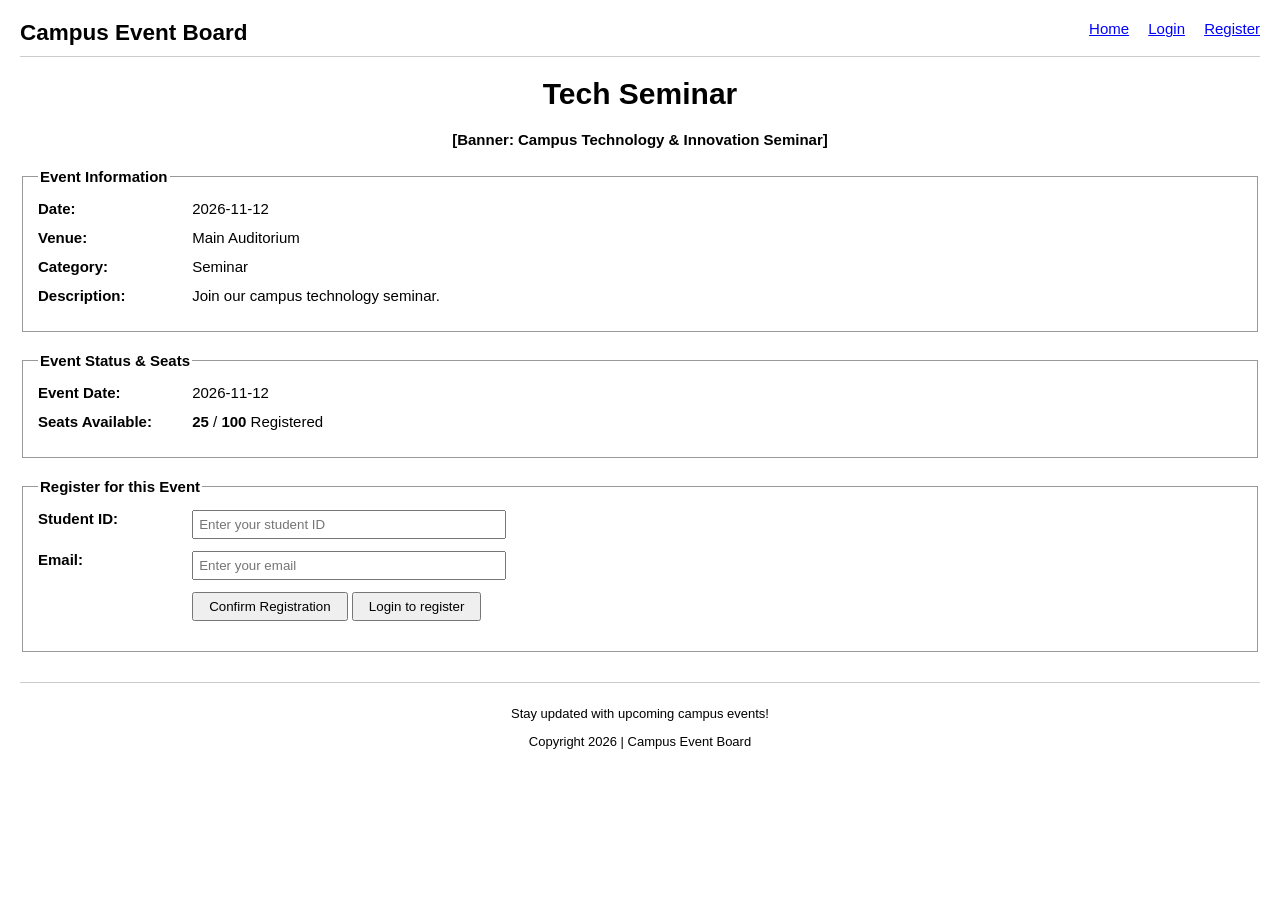
==== Guest/index.html @ a9dc7a0b "guest guest" ====
<!DOCTYPE html>
<html lang="en">

<head>
    <meta charset="UTF-8">
    <meta name="viewport" content="width=device-width, initial-scale=1.0">
    <title>Event Details - Campus Event Board</title>

    <style>
        /* Plain HTML Form Style matching the screenshot */
        body {
            font-family: Arial, Helvetica, sans-serif;
            font-size: 15px;
            color: #000;
            background-color: #fff;
            margin: 20px;
        }

        h1, h2 {
            color: #000;
        }

        /* Navbar */
        .navbar {
            margin-bottom: 20px;
            padding-bottom: 10px;
            border-bottom: 1px solid #ccc;
        }

        .navbar h2 {
            display: inline;
            margin: 0;
        }

        .navlinks {
            float: right;
        }

        .navlinks a {
            color: blue;
            text-decoration: underline;
            margin-left: 15px;
        }

        /* Fieldset Box Format */
        fieldset {
            margin-bottom: 20px;
            padding: 15px;
            border: 1px solid #999;
        }

        legend {
            font-weight: bold;
        }

        /* Form Row Layout */
        .form-row {
            margin-bottom: 12px;
        }

        .form-row label {
            display: inline-block;
            width: 150px;
            font-weight: bold;
            vertical-align: top;
        }

        .form-row span {
            display: inline-block;
            width: 60%;
        }

        .form-row input[type="text"],
        .form-row input[type="email"] {
            padding: 5px;
            width: 300px;
        }

        /* Buttons */
        button, input[type="submit"], input[type="reset"] {
            padding: 5px 15px;
            cursor: pointer;
        }

        /* Banner Visibility */
        #techBanner, #sportsBanner, #culturalBanner {
            display: none;
            font-weight: bold;
            margin-top: 5px;
        }

        .error {
            color: red;
            font-size: 13px;
            margin: 4px 0 0 154px;
        }

        /* Footer */
        .footer {
            margin-top: 30px;
            padding-top: 10px;
            border-top: 1px solid #ccc;
            text-align: center;
            font-size: 13px;
        }
    </style>
</head>

<body>

    <!-- Navbar -->
    <div class="navbar">
        <h2>Campus Event Board</h2>
        <div class="navlinks">
            <a href="index.html">Home</a>
            <a href="login.html">Login</a>
            <a href="register.html">Register</a>
        </div>
        <div style="clear: both;"></div>
    </div>

    <!-- Header Title -->
    <div style="text-align: center; margin-bottom: 20px;">
        <h1 id="eventTitle">Event Details</h1>
        <p id="techBanner">[Banner: Campus Technology & Innovation Seminar]</p>
        <p id="sportsBanner">[Banner: Inter-Department Football Tournament]</p>
        <p id="culturalBanner">[Banner: Annual Campus Cultural Night]</p>
    </div>


    <!-- 1. Event Information Fieldset -->
    <fieldset>
        <legend>Event Information</legend>

        <div class="form-row">
            <label>Date:</label>
            <span id="eventDate">2026-11-12</span>
        </div>

        <div class="form-row">
            <label>Venue:</label>
            <span id="eventVenue">Main Auditorium</span>
        </div>

        <div class="form-row">
            <label>Category:</label>
            <span id="eventCategory">Seminar</span>
        </div>

        <div class="form-row">
            <label>Description:</label>
            <span id="eventDescription">Join our campus technology seminar.</span>
        </div>
    </fieldset>


    <!-- 2. Countdown & Seat Status Fieldset -->
    <fieldset>
        <legend>Event Status & Seats</legend>

        <div class="form-row">
            <label>Event Date:</label>
            <span id="countdownDate">2026-11-12</span>
        </div>

        <div class="form-row">
            <label>Seats Available:</label>
            <span><strong id="registered">25</strong> / <strong id="totalSeats">100</strong> Registered</span>
        </div>
    </fieldset>


    <!-- 3. Event Registration Form Fieldset -->
    <fieldset>
        <legend>Register for this Event</legend>

        <form id="eventRegForm">
            <div class="form-row">
                <label for="studentId">Student ID:</label>
                <input type="text" id="studentId" placeholder="Enter your student ID">
                <p id="idError" class="error"></p>
            </div>

            <div class="form-row">
                <label for="studentEmail">Email:</label>
                <input type="email" id="studentEmail" placeholder="Enter your email">
                <p id="emailError" class="error"></p>
            </div>

            <div class="form-row">
                <label></label>
                <button type="submit">Confirm Registration</button>
                <a href="login.html"><button type="button">Login to register</button></a>
            </div>
            <p id="regMessage" style="margin-left: 154px; font-weight: bold;"></p>
        </form>
    </fieldset>


    <!-- Footer -->
    <div class="footer">
        <p>Stay updated with upcoming campus events!</p>
        <p>Copyright 2026 | Campus Event Board</p>
    </div>


    <!-- JavaScript Logic -->
    <script>
        // Event Data List
        let eventsData = {
            "1": {
                title: "Tech Seminar",
                date: "2026-11-12",
                venue: "Main Auditorium",
                category: "Seminar",
                description: "Join our campus technology seminar.",
                registered: 25,
                seats: 100
            },
            "2": {
                title: "Football Cup",
                date: "2026-11-15",
                venue: "Ground",
                category: "Sports",
                description: "Join our campus sports tournament.",
                registered: 40,
                seats: 50
            },
            "3": {
                title: "Cultural Night",
                date: "2026-11-20",
                venue: "Hall",
                category: "Cultural",
                description: "Join our campus cultural night.",
                registered: 60,
                seats: 100
            }
        };

        // Read URL Parameter (?id=1, 2, or 3)
        let params = new URLSearchParams(window.location.search);
        let eventId = params.get("id") || "1"; // Default to event 1 if opened directly

        // Banner Toggle Logic (from event_3.js)
        if (eventId == "1") {
            document.getElementById("techBanner").style.display = "block";
        } else if (eventId == "2") {
            document.getElementById("sportsBanner").style.display = "block";
        } else if (eventId == "3") {
            document.getElementById("culturalBanner").style.display = "block";
        }

        // Populate Event Details
        let currentEvent = eventsData[eventId];
        if (currentEvent) {
            document.getElementById("eventTitle").innerText = currentEvent.title;
            document.getElementById("eventDate").innerText = currentEvent.date;
            document.getElementById("eventVenue").innerText = currentEvent.venue;
            document.getElementById("eventCategory").innerText = currentEvent.category;
            document.getElementById("eventDescription").innerText = currentEvent.description;
            document.getElementById("countdownDate").innerText = currentEvent.date;
            document.getElementById("registered").innerText = currentEvent.registered;
            document.getElementById("totalSeats").innerText = currentEvent.seats;
        }

        // Registration Form Validation
        document.getElementById("eventRegForm").addEventListener("submit", function (e) {
            e.preventDefault();

            let sId = document.getElementById("studentId").value.trim();
            let sEmail = document.getElementById("studentEmail").value.trim();
            let idError = document.getElementById("idError");
            let emailError = document.getElementById("emailError");
            let regMessage = document.getElementById("regMessage");

            idError.innerText = "";
            emailError.innerText = "";
            regMessage.innerText = "";

            let isValid = true;

            if (sId === "") {
                idError.innerText = "Please enter your Student ID.";
                isValid = false;
            }

            let emailRegex = /^[^\s@]+@[^\s@]+\.[^\s@]+$/;
            if (sEmail === "") {
                emailError.innerText = "Please enter your email.";
                isValid = false;
            } else if (!emailRegex.test(sEmail)) {
                emailError.innerText = "Please enter a valid email address.";
                isValid = false;
            }

            if (isValid) {
                regMessage.style.color = "green";
                regMessage.innerText = "Successfully registered for " + currentEvent.title + "!";
            }
        });
    </script>

</body>
</html>
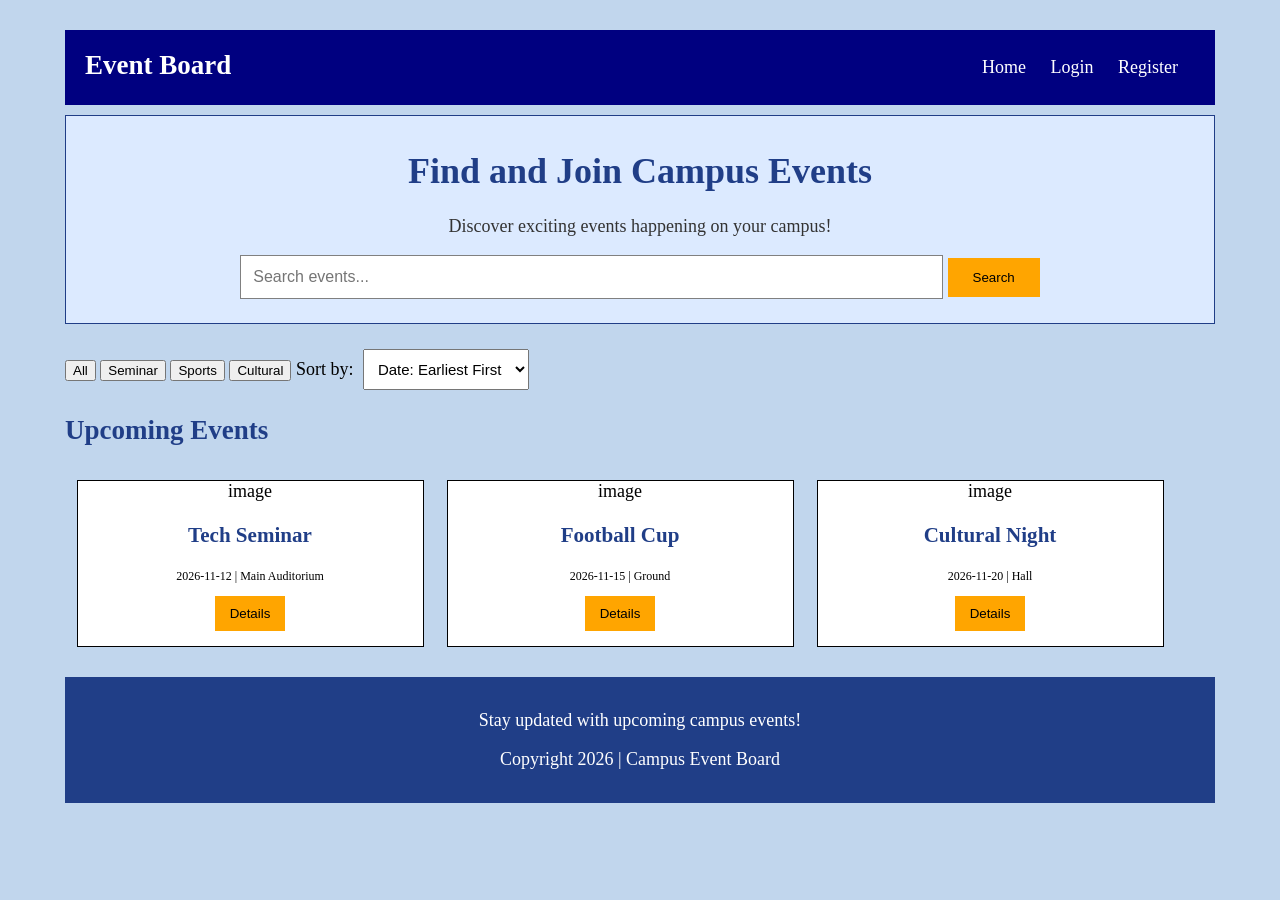
==== commit 273e0c6c: "guest guest" ====
--- a/Guest/index.html
+++ b/Guest/index.html
@@ -1,304 +1,141 @@
+
 <!DOCTYPE html>
-<html lang="en">
+<html lang="en-US">
 
 <head>
+
     <meta charset="UTF-8">
+
     <meta name="viewport" content="width=device-width, initial-scale=1.0">
-    <title>Event Details - Campus Event Board</title>
 
-    <style>
-        /* Plain HTML Form Style matching the screenshot */
-        body {
-            font-family: Arial, Helvetica, sans-serif;
-            font-size: 15px;
-            color: #000;
-            background-color: #fff;
-            margin: 20px;
-        }
+    <title>Campus Event Board</title>
 
-        h1, h2 {
-            color: #000;
-        }
+    <link rel="stylesheet" href="../Demo3/guest.css">
 
-        /* Navbar */
-        .navbar {
-            margin-bottom: 20px;
-            padding-bottom: 10px;
-            border-bottom: 1px solid #ccc;
-        }
-
-        .navbar h2 {
-            display: inline;
-            margin: 0;
-        }
-
-        .navlinks {
-            float: right;
-        }
-
-        .navlinks a {
-            color: blue;
-            text-decoration: underline;
-            margin-left: 15px;
-        }
-
-        /* Fieldset Box Format */
-        fieldset {
-            margin-bottom: 20px;
-            padding: 15px;
-            border: 1px solid #999;
-        }
-
-        legend {
-            font-weight: bold;
-        }
-
-        /* Form Row Layout */
-        .form-row {
-            margin-bottom: 12px;
-        }
-
-        .form-row label {
-            display: inline-block;
-            width: 150px;
-            font-weight: bold;
-            vertical-align: top;
-        }
-
-        .form-row span {
-            display: inline-block;
-            width: 60%;
-        }
-
-        .form-row input[type="text"],
-        .form-row input[type="email"] {
-            padding: 5px;
-            width: 300px;
-        }
-
-        /* Buttons */
-        button, input[type="submit"], input[type="reset"] {
-            padding: 5px 15px;
-            cursor: pointer;
-        }
-
-        /* Banner Visibility */
-        #techBanner, #sportsBanner, #culturalBanner {
-            display: none;
-            font-weight: bold;
-            margin-top: 5px;
-        }
-
-        .error {
-            color: red;
-            font-size: 13px;
-            margin: 4px 0 0 154px;
-        }
-
-        /* Footer */
-        .footer {
-            margin-top: 30px;
-            padding-top: 10px;
-            border-top: 1px solid #ccc;
-            text-align: center;
-            font-size: 13px;
-        }
-    </style>
 </head>
 
 <body>
 
-    <!-- Navbar -->
-    <div class="navbar">
-        <h2>Campus Event Board</h2>
-        <div class="navlinks">
-            <a href="index.html">Home</a>
-            <a href="login.html">Login</a>
-            <a href="register.html">Register</a>
+    <div class="container">
+
+        <!-- Navbar -->
+
+        <div class="navbar">
+
+            <h2>Event Board</h2>
+
+            <div class="navlinks">
+
+                <a href="index.html">Home</a>
+
+                <a href="login.html">Login</a>
+
+                <a href="register.html">Register</a>
+
+            </div>
+
         </div>
-        <div style="clear: both;"></div>
-    </div>
 
-    <!-- Header Title -->
-    <div style="text-align: center; margin-bottom: 20px;">
-        <h1 id="eventTitle">Event Details</h1>
-        <p id="techBanner">[Banner: Campus Technology & Innovation Seminar]</p>
-        <p id="sportsBanner">[Banner: Inter-Department Football Tournament]</p>
-        <p id="culturalBanner">[Banner: Annual Campus Cultural Night]</p>
+
+        <!-- Hero Section -->
+
+        <div class="hero">
+
+            <h1>Find and Join Campus Events</h1>
+
+            <p>Discover exciting events happening on your campus!</p>
+
+
+            <!-- Search Form -->
+
+            <form id="searchForm">
+
+                <input type="text" id="searchInput"
+                placeholder="Search events...">
+
+                <input type="submit" id="searchButton"
+                value="Search">
+
+                <p id="searchError"></p>
+
+            </form>
+
+        </div>
+
+
+        <!-- Category Filter -->
+
+        <div class="filter">
+
+            <input type="button" id="allBtn" value="All">
+
+            <input type="button" id="seminarBtn" value="Seminar">
+
+            <input type="button" id="sportsBtn" value="Sports">
+
+            <input type="button" id="culturalBtn" value="Cultural">
+
+
+            <label for="sortEvents">Sort by:</label>
+
+            <select id="sortEvents">
+
+                <option value="ascending">
+                    Date: Earliest First
+                </option>
+
+                <option value="descending">
+                    Date: Latest First
+                </option>
+
+            </select>
+
+        </div>
+
+
+        <!-- Event Cards -->
+
+        <h2 class="section-title">Upcoming Events</h2>
+
+        <div id="eventList">
+
+            <!-- JavaScript will show approved events here -->
+
+        </div>
+
+        <p id="noEvents"></p>
+
+
+        <!-- Footer / Subscribe -->
+
+        <div class="footer">
+
+            <p>Stay updated with upcoming campus events!</p>
+
+
+            <!--<form id="subscribeForm">
+
+                <input type="email" id="subscribeEmail"
+                placeholder="Enter your email">
+
+                <input type="submit" id="subscribeButton"
+                value="Subscribe">
+
+                <p id="subscribeMessage"></p>
+
+            </form>-->
+
+            <p>Copyright 2026 | Campus Event Board</p>
+
+        </div>
+
     </div>
 
 
-    <!-- 1. Event Information Fieldset -->
-    <fieldset>
-        <legend>Event Information</legend>
+    <!-- JavaScript Files -->
 
-        <div class="form-row">
-            <label>Date:</label>
-            <span id="eventDate">2026-11-12</span>
-        </div>
-
-        <div class="form-row">
-            <label>Venue:</label>
-            <span id="eventVenue">Main Auditorium</span>
-        </div>
-
-        <div class="form-row">
-            <label>Category:</label>
-            <span id="eventCategory">Seminar</span>
-        </div>
-
-        <div class="form-row">
-            <label>Description:</label>
-            <span id="eventDescription">Join our campus technology seminar.</span>
-        </div>
-    </fieldset>
-
-
-    <!-- 2. Countdown & Seat Status Fieldset -->
-    <fieldset>
-        <legend>Event Status & Seats</legend>
-
-        <div class="form-row">
-            <label>Event Date:</label>
-            <span id="countdownDate">2026-11-12</span>
-        </div>
-
-        <div class="form-row">
-            <label>Seats Available:</label>
-            <span><strong id="registered">25</strong> / <strong id="totalSeats">100</strong> Registered</span>
-        </div>
-    </fieldset>
-
-
-    <!-- 3. Event Registration Form Fieldset -->
-    <fieldset>
-        <legend>Register for this Event</legend>
-
-        <form id="eventRegForm">
-            <div class="form-row">
-                <label for="studentId">Student ID:</label>
-                <input type="text" id="studentId" placeholder="Enter your student ID">
-                <p id="idError" class="error"></p>
-            </div>
-
-            <div class="form-row">
-                <label for="studentEmail">Email:</label>
-                <input type="email" id="studentEmail" placeholder="Enter your email">
-                <p id="emailError" class="error"></p>
-            </div>
-
-            <div class="form-row">
-                <label></label>
-                <button type="submit">Confirm Registration</button>
-                <a href="login.html"><button type="button">Login to register</button></a>
-            </div>
-            <p id="regMessage" style="margin-left: 154px; font-weight: bold;"></p>
-        </form>
-    </fieldset>
-
-
-    <!-- Footer -->
-    <div class="footer">
-        <p>Stay updated with upcoming campus events!</p>
-        <p>Copyright 2026 | Campus Event Board</p>
-    </div>
-
-
-    <!-- JavaScript Logic -->
-    <script>
-        // Event Data List
-        let eventsData = {
-            "1": {
-                title: "Tech Seminar",
-                date: "2026-11-12",
-                venue: "Main Auditorium",
-                category: "Seminar",
-                description: "Join our campus technology seminar.",
-                registered: 25,
-                seats: 100
-            },
-            "2": {
-                title: "Football Cup",
-                date: "2026-11-15",
-                venue: "Ground",
-                category: "Sports",
-                description: "Join our campus sports tournament.",
-                registered: 40,
-                seats: 50
-            },
-            "3": {
-                title: "Cultural Night",
-                date: "2026-11-20",
-                venue: "Hall",
-                category: "Cultural",
-                description: "Join our campus cultural night.",
-                registered: 60,
-                seats: 100
-            }
-        };
-
-        // Read URL Parameter (?id=1, 2, or 3)
-        let params = new URLSearchParams(window.location.search);
-        let eventId = params.get("id") || "1"; // Default to event 1 if opened directly
-
-        // Banner Toggle Logic (from event_3.js)
-        if (eventId == "1") {
-            document.getElementById("techBanner").style.display = "block";
-        } else if (eventId == "2") {
-            document.getElementById("sportsBanner").style.display = "block";
-        } else if (eventId == "3") {
-            document.getElementById("culturalBanner").style.display = "block";
-        }
-
-        // Populate Event Details
-        let currentEvent = eventsData[eventId];
-        if (currentEvent) {
-            document.getElementById("eventTitle").innerText = currentEvent.title;
-            document.getElementById("eventDate").innerText = currentEvent.date;
-            document.getElementById("eventVenue").innerText = currentEvent.venue;
-            document.getElementById("eventCategory").innerText = currentEvent.category;
-            document.getElementById("eventDescription").innerText = currentEvent.description;
-            document.getElementById("countdownDate").innerText = currentEvent.date;
-            document.getElementById("registered").innerText = currentEvent.registered;
-            document.getElementById("totalSeats").innerText = currentEvent.seats;
-        }
-
-        // Registration Form Validation
-        document.getElementById("eventRegForm").addEventListener("submit", function (e) {
-            e.preventDefault();
-
-            let sId = document.getElementById("studentId").value.trim();
-            let sEmail = document.getElementById("studentEmail").value.trim();
-            let idError = document.getElementById("idError");
-            let emailError = document.getElementById("emailError");
-            let regMessage = document.getElementById("regMessage");
-
-            idError.innerText = "";
-            emailError.innerText = "";
-            regMessage.innerText = "";
-
-            let isValid = true;
-
-            if (sId === "") {
-                idError.innerText = "Please enter your Student ID.";
-                isValid = false;
-            }
-
-            let emailRegex = /^[^\s@]+@[^\s@]+\.[^\s@]+$/;
-            if (sEmail === "") {
-                emailError.innerText = "Please enter your email.";
-                isValid = false;
-            } else if (!emailRegex.test(sEmail)) {
-                emailError.innerText = "Please enter a valid email address.";
-                isValid = false;
-            }
-
-            if (isValid) {
-                regMessage.style.color = "green";
-                regMessage.innerText = "Successfully registered for " + currentEvent.title + "!";
-            }
-        });
-    </script>
+    <script src="../Demo3/guest.js"></script>
 
 </body>
-</html>+
+</html>
--- a/Demo3/guest.css
+++ b/Demo3/guest.css
@@ -0,0 +1,194 @@
+/* Main Page */
+
+body {
+    font-family: Cambria, Cochin, Georgia, Times, 'Times New Roman', serif;
+    font-size: 18px;
+    color: black;
+    background-color: rgb(193, 214, 237);
+    max-width: 1200px;
+    margin: 0 auto;
+    padding: 20px;
+}
+
+.container {
+    max-width: 1150px;
+    min-height: 700px;
+    margin: 0 auto;
+    padding: 10px;
+}
+
+/* Navbar */
+
+.navbar {
+    background-color: navy;
+    color: white;
+    padding: 15px;
+    overflow: hidden;
+}
+
+.navbar h2 {
+    float: left;
+    margin: 5px;
+}
+
+.navlinks {
+    float: right;
+    padding: 12px;
+}
+
+.navlinks a {
+    color: white;
+    text-decoration: none;
+    margin: 10px;
+}
+
+/* Hero Section */
+
+.hero {
+    background-color: #dceaff;
+    text-align: center;
+    padding: 10px;
+    margin-top: 10px;
+    border: 1px solid #203e87;
+}
+
+.hero h1 {
+    color: #203e87;
+}
+
+.hero p {
+    color: #333333;
+}
+
+#searchInput {
+    width: 60%;
+    padding: 12px;
+    font-size: 16px;
+    border: 1px solid gray;
+}
+
+#searchButton {
+    background-color: orange;
+    color: black;
+    padding: 12px 25px;
+    border: none;
+    cursor: pointer;
+}
+
+/* Filter Section */
+
+.filter {
+    margin-top: 20px;
+    margin-bottom: 20px;
+    overflow: hidden;
+}
+
+.filter button {
+    background-color: orange;
+    color: black;
+    padding: 10px 25px;
+    border: 1px solid #203e87;
+    cursor: pointer;
+    margin: 5px;
+}
+
+.filter button:hover {
+    background-color: #203e87;
+    color: white;
+}
+
+.filter select {
+    padding: 10px;
+    font-size: 15px;
+    margin: 5px;
+}
+
+/* Event Section */
+
+.section-title {
+    color: #203e87;
+    margin-top: 15px;
+}
+
+#eventList {
+    overflow: hidden;
+    margin-bottom: 15px;
+}
+
+.event-card {
+    background-color: white;
+    border: 1px solid black;
+    width: 30%;
+    float: left;
+    margin: 1%;
+    text-align: center;
+}
+
+.event-card img {
+    width: 100%;
+    height: 150px;
+    object-fit: cover;
+    background-color: lightgray;
+}
+
+.event-card h3 {
+    color: #203e87;
+}
+
+.event-card p {
+    font-size: 12px;
+}
+
+.detailsButton {
+    background-color: orange;
+    color: black;
+    padding: 10px 15px;
+    border: none;
+    margin-bottom: 15px;
+    cursor: pointer;
+}
+
+.detailsButton:hover {
+    background-color: #203e87;
+    color: white;
+}
+
+/* Error Messages */
+
+#searchError {
+    color: red;
+    font-size: 14px;
+}
+
+#noEvents {
+    color: red;
+    text-align: center;
+}
+
+/* Footer */
+
+.footer {
+    background-color: #203e87;
+    color: white;
+    text-align: center;
+    padding: 15px;
+    margin-top: 10px;
+}
+
+#subscribeEmail {
+    width: 40%;
+    padding: 10px;
+    font-size: 16px;
+}
+
+#subscribeButton {
+    background-color: orange;
+    color: black;
+    padding: 10px 25px;
+    border: none;
+    cursor: pointer;
+}
+
+#subscribeMessage {
+    color: white;
+}
